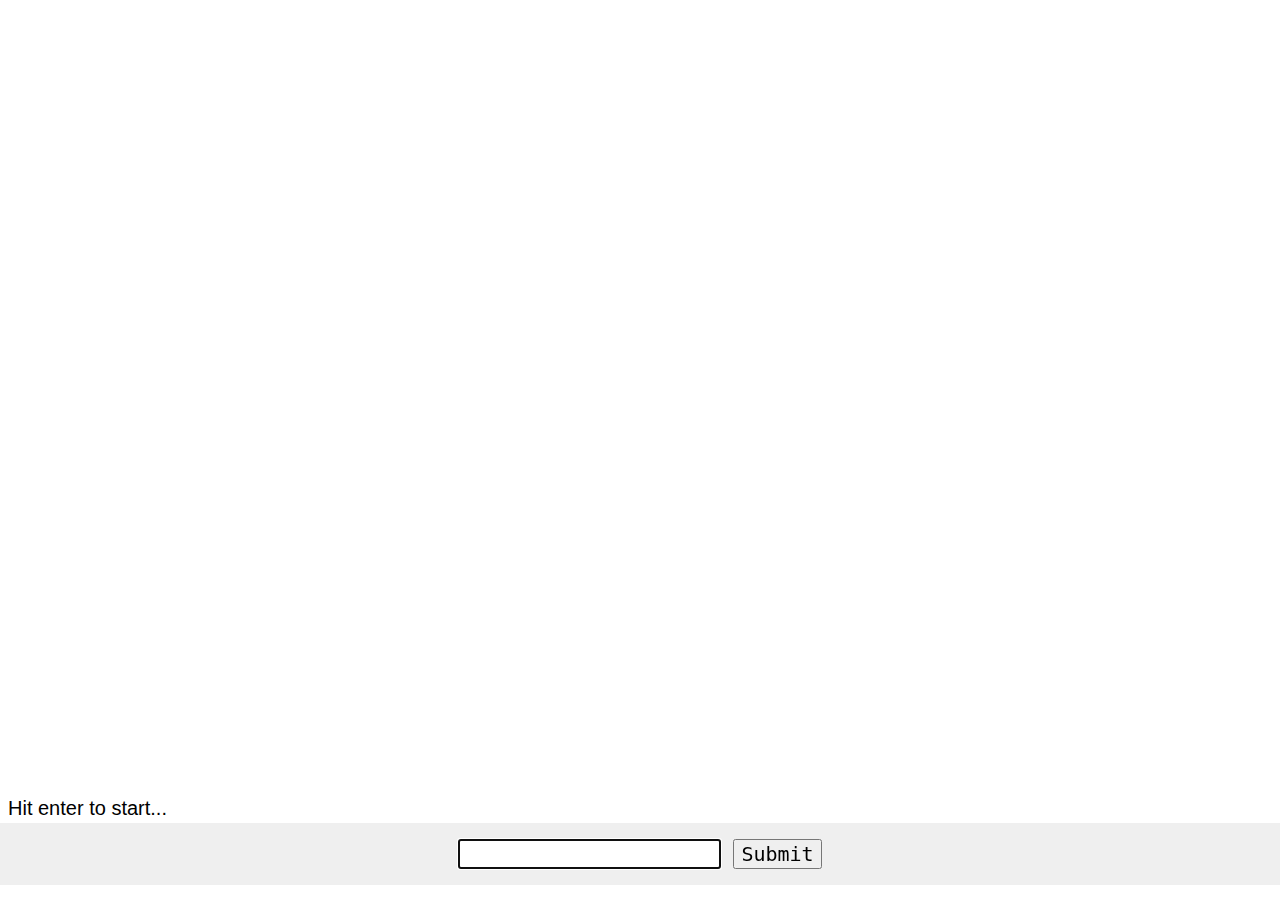
==== index.html @ 6277af63 "Add files via upload" ====
<!DOCTYPE html>
<html>
<head>
<title>PR</title>
<link rel="stylesheet" href="style.css">
</head>
<body>
<script type="text/javascript" src="jquery-3.2.1.min.js"></script>
<script type="text/javascript">
	var input;
	var room;
	var inventory = [];

	var pFirst = "<p>";
	var pEnd = "</p>";
	var pFirstUserCallback = "<p id='userCallback'>> "
	var arrayCheck;
	

	var mainEntrenceDesc = "main entrance";
	var startDesc = "Hit enter to start...";
	var livingRoomDesc = "You are in the living room. You can go south or east.";
	var kitchenDesc = "You are in the Kitchen. You can go west and east. You see a steel pot, and some matches";
	var bedroomDesc = "You are in the Bedroom. You can go north. You see a bottle of dirty water and a radio";
	var backyardDesc = "You are in the Backyard. You can go west. You see a fire pit and some fire wood";

	var woodInPit = false;
	var fireLit = false;
	var potOnFire = false;
	var potFilledWithDirtyWater = false;
	var potWaterState;
	var potWaterTemp;
	var eBroadcast1 = "<i>EMERGENCY! EMERGENCY! DO NOT DRINK WATER STRAIGHT FROM RIVERS, THEY ARE CONTAMINATED. BOIL THEM FIRST.</i>";
	var eBroadcast2 = "<i> To boil water put some fire wood in a fire pit, then fill a steel pot with the dirty water MAKE SURE that the water is clear and free of any debris. After that, place the pot on the fire - slightly elevate it to make sure the flame still keeps going. Bring the water up to a rolling boil and wait for 1 minute. Then, take the pot off the heat ans let it cool. You can now drink the sanitized water to stay hydrated</i>";

	var potDesc = "A shiny steel pot";
	var matchesDesc = "A box of matches with a striker on either side";
	var bottleDesc = "A plastic water bottle filled with 500 mL of clear water collected from a nearby stream";
	var radioDesc = "An old red pocket radio with couple buttons and two black speakers";
	var firewoodDesc = "A couple logs of wood";
	var firePitDesc = "Several bricks laid out in a circular formation";
	


	$(document).ready(function() {
		$("#mainForm").submit(function(event) {
    		event.preventDefault();
		});
		gameStart();

		$("#mainForm").submit(function() {
			input = document.getElementById("textInput").value;

			print(pFirstUserCallback + input + pEnd);

			if (input == "inventory") {
				print("You have: " + inventory);
			}
			else if (input == "help") {
				print("insert help here")
			}
			else if (input == "look") {
				if(room == "Living Room") {print(livingRoomDesc);}
				else if(room == "Bedroom") {print(bedroomDesc);}
				else if (room == "Kitchen") {print(kitchenDesc);}
				else if (room == "Backyard") {print(backyardDesc);}

			}

			else if (room == "Start") {
				enterLivingRoom();
			}
			else if (room == "Living Room") {
				if (input == "south") {
					enterBedroom()
				}
				else if (input == "east") {
					enterKitchen();
				}
			}
			else if (room == "Bedroom") {
				if (input == "north") {
					enterLivingRoom();
				}
				else if(input == "look at bottle") {
					print(bottleDesc);
				}
				else if (input == "take bottle") {
					inventory.push("Bottle of dirty water")
					print("Bottle of dirty water taken.")
				}
				else if (input == "use radio") {
					print("You hear an emergency broadcast from the Puerto Rican government")
					print(eBroadcast1);
					print(eBroadcast2);
				}

			}
			else if (room == "Kitchen") {
				if (input == "west") {
					enterLivingRoom();
				}
				else if (input == "east") {
					enterBackyard();
				}
				else if (input == "look at steel pot") {
					print(potDesc);
				}
				else if (input == "take steel pot") {
					inventory.push("Steel pot");
					print("Steel pot taken");
				}
				else if (input == "take water bottle") {
					inventory.push("Water bottle");
					print("Water bottle taken");
				}
				else if (input == "take matches") {
					inventory.push("Matches");
					print("Matches taken");
				}
			}
			else if (room == "Backyard") {
				if (input == "west") {
					enterKitchen();
				}
				else if (input == "take fire wood") {
					print("It's too heavy, you can't carry it");
				}
				else if (input == "use fire wood on fire pit") {
					print("You put some wood inside the pit");
					woodInPit = true;
				}
				else if (input == "use matches on fire wood") {
					if (woodInPit) {
						//insert here
						arrayCheck = jQuery.inArray("Matches", inventory);
						if (arrayCheck != -1) {
							print("You strike the match on the box and hold it to the wood and it catches fire");
							fireLit = true;
						}
						else {
							print("You need matches");
						}
					}//end wood in pit check
					else {
						print("The wood has to be in the fire pit, it's dangerous if the wood is burnt without a pit");
					}
				}//end of use matches

				else if (input == "fill pot with dirty water") {
					arrayCheck = jQuery.inArray("Steel pot", inventory);
					if (arrayCheck != -1) {
						arrayCheck = jQuery.inArray("Bottle of dirty water", inventory);
						if (arrayCheck != -1) {
							print("You have filled the pot with dirty water")
							potFilledWithDirtyWater = true;
							potWaterState = "dirty";
						}
						else {print("You don't have any dirty water")}
					}//end of pot check
					else {print("You don't have a steel pot");}
				}//end of fill pot 

				else if (input == "place pot on fire") {
					if (fireLit) {
						//
						if (potFilledWithDirtyWater) {
							print("Pot placed on fire")//boilng time = 2min
							//30 sec = 1min
							print("Water starting to boil");
							$("#consoleOutput").append("<p id='boilTimer'>" + "Wait: 4 seconds" + pEnd);
							setTimeout(boilTimerFunc1, 1000);
						}
						else {print("Pot is not filled with dirty water")}
					}
					else {print("You first need a fire")}
				}
			else if (input == "take pot off the fire") {
				if (potWaterState = "clean") {
					print("You take the pot off the fire and onto the ground")
					$("#consoleOutput").append("<p id='boilCoolTimer'>" + "Wait for water to cool: 6 seconds" + pEnd);
					setTimeout(boilCoolTimer1, 1000);
				}
				else {print("The water is still dirty")}
			}
			else if (input == "drink water") {
				if(potWaterState = "dirty") {
					if(potWaterTemp = "room") {
						print("You drink the water and feel refreshed and hydrated")
						print("You have completed the challenge of: Sanitizing water by boiling it")
						print("<a href='b.html'>Click here for next level<a>")
					}
					else {print("The water is too hot to drink, let it cool")}
				}
				else{print("The water is dirty and undrinkable")}
			}


				



			}//end of backyard

			$("#consoleOutput").scrollTop($("#consoleOutput")[0].scrollHeight);
			document.getElementById("textInput").value = "";

		});
	});	

	function print(a) {
		$("#consoleOutput").append(pFirst + a + pEnd);
	}
	function gameStart() {
		room = "Start";
		print("Hit enter to start...");
	}

	function enterLivingRoom() {
		room = "Living Room";
		print(livingRoomDesc);
		document.getElementById("textInput").setAttribute("list", "livingRoomCommands");
	}
	function enterKitchen() {
		room = "Kitchen";
		print(kitchenDesc);
		document.getElementById("textInput").setAttribute("list", "kitchenCommands");
	}
	function enterBedroom() {
		room = "Bedroom";
		print(bedroomDesc);
		document.getElementById("textInput").setAttribute("list", "bedroomCommands");
	}
	function enterBackyard() {
		room = "Backyard";
		print(backyardDesc);
		document.getElementById("textInput").setAttribute("list", "backyardCommands");
		if(fireLit) {
			print("There is a steel pot on top of a fire");
		}
	}
	function boilTimerFunc1() {
		document.getElementById("boilTimer").innerHTML = "Wait: 3 seconds";
		setTimeout(boilTimerFunc2, 1000);
	}
	function boilTimerFunc2() {
		document.getElementById("boilTimer").innerHTML = "Wait: 2 seconds";
		setTimeout(boilTimerFunc3, 1000);
	}
	function boilTimerFunc3() {
		document.getElementById("boilTimer").innerHTML = "Wait: 1 seconds";
		setTimeout(boilTimerFunc4, 1000);
	}
	function boilTimerFunc4() {
		document.getElementById("boilTimer").innerHTML = "Finished boiling water, take it off the fire and it it cool";
		potWaterState = "clean";
		potWaterTemp = "hot";
	}
	function boilCoolTimer1() {
		document.getElementById("boilCoolTimer").innerHTML = "Wait for water to cool: 5 seconds";
		setTimeout(boilCoolTimer2, 1000);
	}
	function boilCoolTimer2() {
		document.getElementById("boilCoolTimer").innerHTML = "Wait for water to cool: 4 seconds";
		setTimeout(boilCoolTimer3, 1000);
	}
	function boilCoolTimer3() {
		document.getElementById("boilCoolTimer").innerHTML = "Wait for water to cool: 3 seconds";
		setTimeout(boilCoolTimer4, 1000);
	}
	function boilCoolTimer4() {
		document.getElementById("boilCoolTimer").innerHTML = "Wait for water to cool: 2 seconds";
		setTimeout(boilCoolTimer5, 1000);
	}
	function boilCoolTimer5() {
		document.getElementById("boilCoolTimer").innerHTML = "Wait for water to cool: 1 seconds";
		setTimeout(boilCoolTimer6, 1000);
	}
	function boilCoolTimer6() {
		document.getElementById("boilCoolTimer").innerHTML = "Water cooled and ready to drink";
		potWaterTemp = "room";
	}


</script>

<div id="consoleOutput">
	<p id="welcomeText"></p>
</div>

<form onsubmit="" id="mainForm">
	<input type="text" id="textInput" autofocus="autofocus" autocomplete="off">
	<!--list="commands"-->
	<datalist id="livingRoomCommands">
		<option value="south"></option>
		<option value="east"></option>
	</datalist>
	<datalist id="bedroomCommands">
		<option value="north"></option>
		<option value="take bottle"></option>
		<option value="use radio"></option>
	</datalist>
	<datalist id="kitchenCommands">
		<option value="west"></option>
		<option value="east"></option>
		<option value="take steel pot"></option>
		<option value="take water bottle"></option>
		<option value="take matches"></option>
	</datalist>
	<datalist id="backyardCommands">
		<option value="west"></option>
		<option value="take fire wood"></option>
		<option value="use fire wood on fire pit"></option>
		<option value="use matches on fire wood"></option>
		<option value="fill pot with dirty water"></option>
		<option value="place pot on fire"></option>
		<option value="take pot off the fire"></option>
		<option value="drink water"></option>
	</datalist>



	<input type="submit" id="submitButton" name="sumbit">
</form>

</body>
</html>
---- style.css ----
#mainForm {
	position: absolute;
  	right: 0;
  	bottom: 15px;
  	left: 0;
  	padding: 16px;
  	background-color: #efefef;
  	text-align: center;
}
#consoleOutput {
	height: auto;
	position: absolute;
	bottom: 60px;
	overflow: auto;

}
.printedElements {
	color: blue;
	font-family: 'Roboto', sans-serif;
}
strong {
	font-weight: bold;

}
#bold {
	color: red;
	font-family: 'Ubuntu Mono', monospace;
}

body,input {
	font-family: 'Ubuntu Mono', monospace;
	font-size: 20px;
}
#startTitle {
	font-family: 'Eater', cursive;
	font-size: 48px;
	text-align: center;
	padding: 8px;
	margin-bottom: 0px;
	margin: 0;
}

tr {
	margin: 0;
	padding: 0;
}
#userCallback {
	color: red;
	font-family: 'Ubuntu Mono', monospace;
}
p {
	font-family: 'Roboto', sans-serif;
}
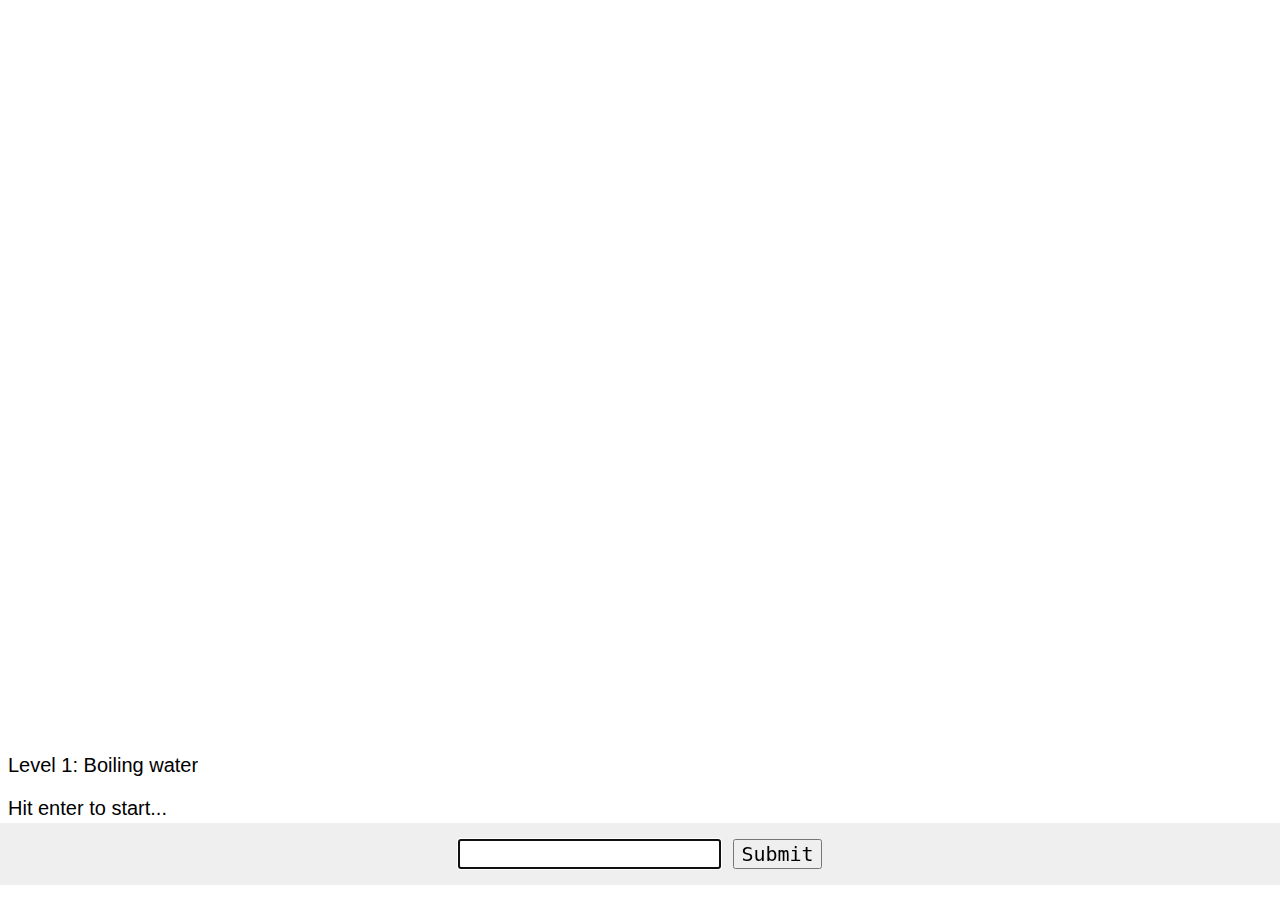
==== commit 9712c4fd: "Add files via upload" ====
--- a/index.html
+++ b/index.html
@@ -31,7 +31,7 @@
 	var potWaterState;
 	var potWaterTemp;
 	var eBroadcast1 = "<i>EMERGENCY! EMERGENCY! DO NOT DRINK WATER STRAIGHT FROM RIVERS, THEY ARE CONTAMINATED. BOIL THEM FIRST.</i>";
-	var eBroadcast2 = "<i> To boil water put some fire wood in a fire pit, then fill a steel pot with the dirty water MAKE SURE that the water is clear and free of any debris. After that, place the pot on the fire - slightly elevate it to make sure the flame still keeps going. Bring the water up to a rolling boil and wait for 1 minute. Then, take the pot off the heat ans let it cool. You can now drink the sanitized water to stay hydrated</i>";
+	var eBroadcast2 = "<i> To boil water put some fire wood in a fire pit, then fill a steel pot with the dirty water MAKE SURE that the water is clear and free of any debris. After that, place the pot on the fire - slightly elevate it to make sure the flame still keeps going. Bring the water up to a rolling boil and wait for 1 minute. Then, take the pot off the heat and let it cool. You can now drink the sanitized water to stay hydrated</i>";
 
 	var potDesc = "A shiny steel pot";
 	var matchesDesc = "A box of matches with a striker on either side";
@@ -105,6 +105,9 @@
 				}
 				else if (input == "look at steel pot") {
 					print(potDesc);
+				}
+				else if (input == "look at matches") {
+					print(matchesDesc)
 				}
 				else if (input == "take steel pot") {
 					inventory.push("Steel pot");
@@ -213,6 +216,7 @@
 	}
 	function gameStart() {
 		room = "Start";
+		print("Level 1: Boiling water")
 		print("Hit enter to start...");
 	}
 
@@ -303,6 +307,8 @@
 	<datalist id="kitchenCommands">
 		<option value="west"></option>
 		<option value="east"></option>
+		<option value="look at steel pot"></option>
+		<option value="look at matches"></option>
 		<option value="take steel pot"></option>
 		<option value="take water bottle"></option>
 		<option value="take matches"></option>
--- a/style.css
+++ b/style.css
@@ -50,4 +50,10 @@
 }
 p {
 	font-family: 'Roboto', sans-serif;
+}
+#inventoryDisp {
+	border-color: black;
+	border-width: 5px;
+	border-style: dashed;
+
 }